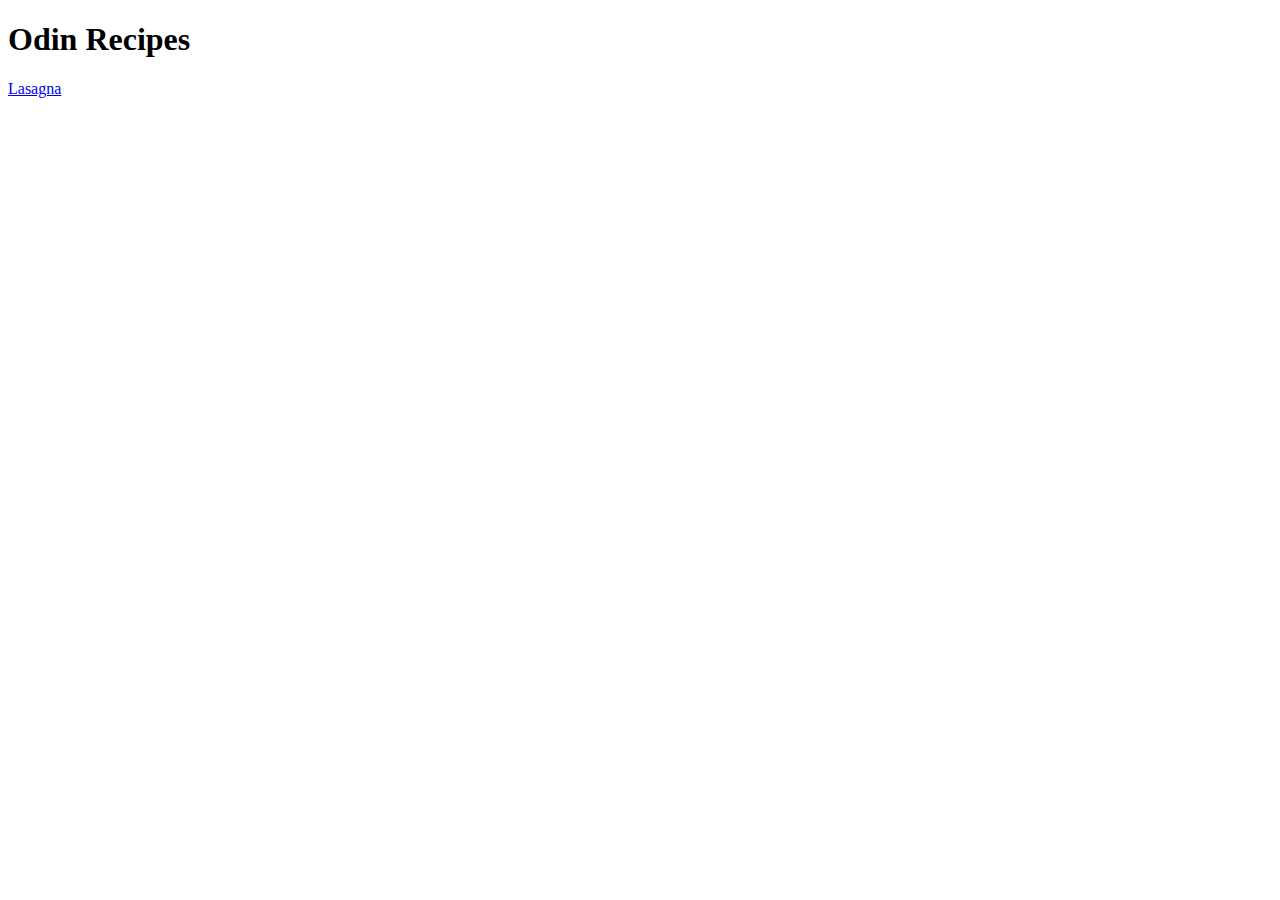
==== index.html @ bc00ac23 "modify README.md, create lasagna recipe, create files for more recipes" ====
<!DOCTYPE html>
<html lang="en">
    <head>
        <meta charset="UTF-8">
        <title>Recipes</title>
    </head>

    <body>
        <h1>Odin Recipes</h1>

        <a href="recipes/lasagna.html">Lasagna</a>
        
    </body>
</html>
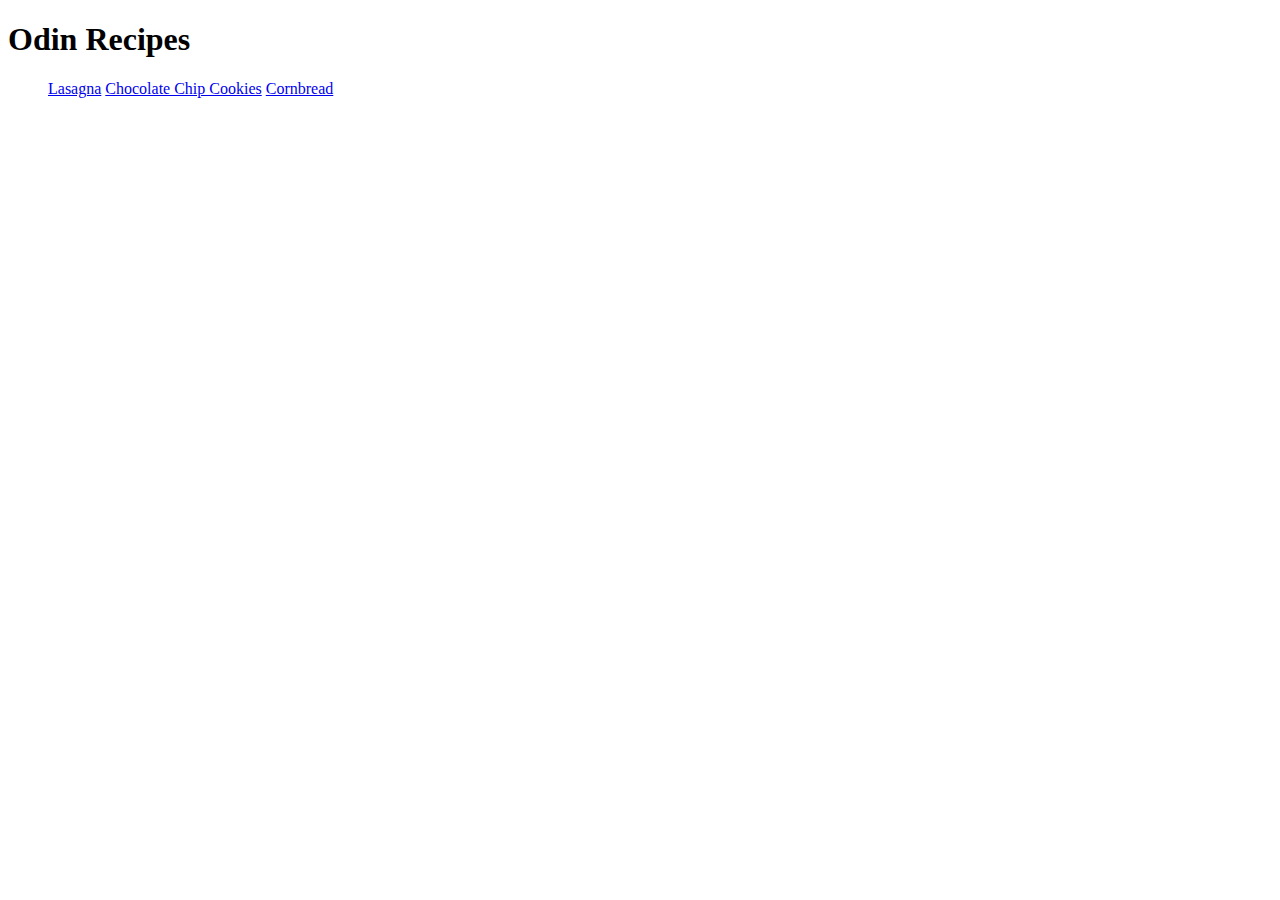
==== commit 5b862b14: "Edit README.md and index.html" ====
--- a/index.html
+++ b/index.html
@@ -8,7 +8,11 @@
     <body>
         <h1>Odin Recipes</h1>
 
+    <ul>
         <a href="recipes/lasagna.html">Lasagna</a>
-        
+        <a href="recipes/chocchipcookies.html">Chocolate Chip Cookies</a>
+        <a href="recipes/cornbread.html">Cornbread</a>
+    </ul>
+    
     </body>
 </html>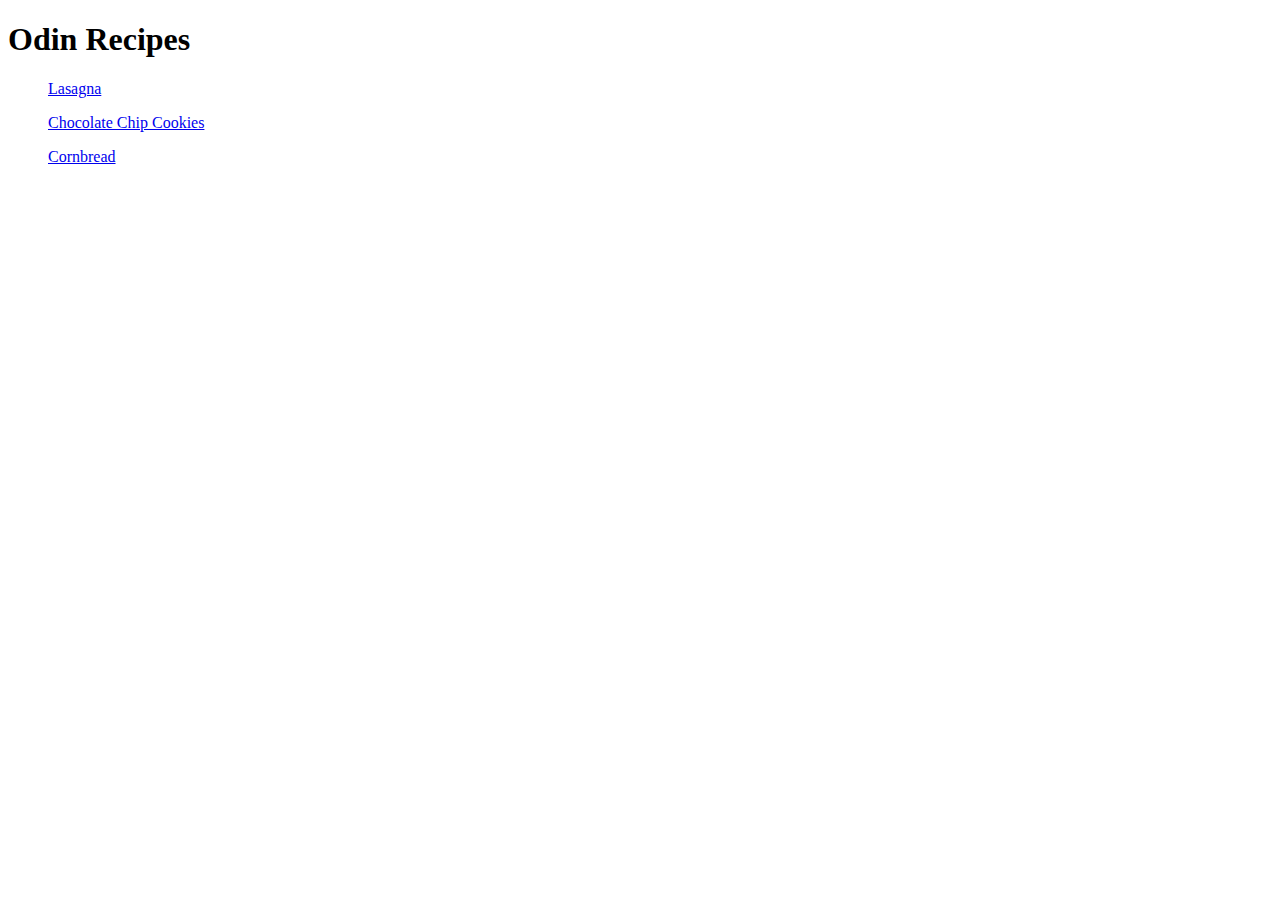
==== commit 0ad57707: "Add choc chip cookie and cornbread recipe. Add images. Modify index" ====
--- a/index.html
+++ b/index.html
@@ -9,9 +9,9 @@
         <h1>Odin Recipes</h1>
 
     <ul>
-        <a href="recipes/lasagna.html">Lasagna</a>
-        <a href="recipes/chocchipcookies.html">Chocolate Chip Cookies</a>
-        <a href="recipes/cornbread.html">Cornbread</a>
+        <p><a href="recipes/lasagna.html">Lasagna</a></p>
+        <p><a href="recipes/chocchipcookies.html">Chocolate Chip Cookies</a></p>
+        <p><a href="recipes/cornbread.html">Cornbread</a></p>
     </ul>
     
     </body>
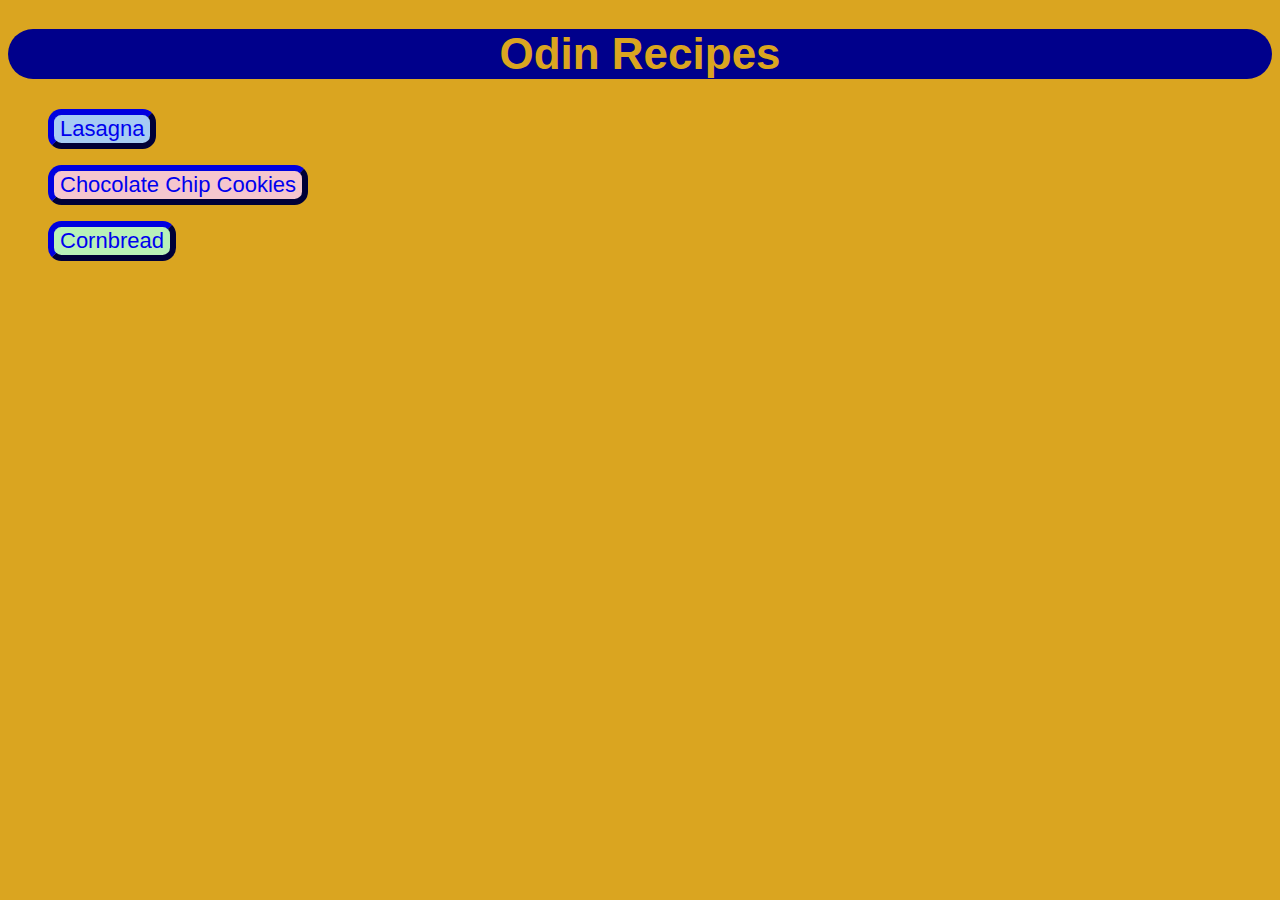
==== commit 136c950b: "Modify index and all three recipes for css. Add style.css" ====
--- a/index.html
+++ b/index.html
@@ -3,15 +3,16 @@
     <head>
         <meta charset="UTF-8">
         <title>Recipes</title>
+        <link rel="stylesheet"  href="style.css">
     </head>
 
     <body>
-        <h1>Odin Recipes</h1>
+        <p><h1 class="header">Odin Recipes</h1></p>
 
     <ul>
-        <p><a href="recipes/lasagna.html">Lasagna</a></p>
-        <p><a href="recipes/chocchipcookies.html">Chocolate Chip Cookies</a></p>
-        <p><a href="recipes/cornbread.html">Cornbread</a></p>
+        <p><button class="main"><a href="recipes/lasagna.html">Lasagna</a></button></p>
+        <p><button class="desert"><a href="recipes/chocchipcookies.html">Chocolate Chip Cookies</a></button></p>
+        <p><button class="side"><a href="recipes/cornbread.html">Cornbread</a></button></p>
     </ul>
     
     </body>
--- a/style.css
+++ b/style.css
@@ -0,0 +1,43 @@
+h1 {
+    color: goldenrod;
+    text-align: center;
+    background-color: darkblue;
+    border-radius: 2em;
+}
+
+body {
+    background-color: goldenrod;
+    font-family: Verdana, Geneva, Tahoma, sans-serif;
+}
+
+p a {
+    font-size: 22px;
+    text-decoration: none;
+}
+
+.header {
+    font-size: 44px;
+}
+
+.main, .desert, .side {
+    border-color: darkblue;
+    border-width: 6px;
+    border-radius: 1em;
+}
+
+.main {
+    background-color: rgb(166, 203, 243);
+}
+
+.desert {
+   background-color: rgb(245, 198, 206);
+}
+
+.side {
+    background-color: rgb(184, 241, 184);
+}
+
+.temp {
+    color: red;
+    font-weight: 600;
+}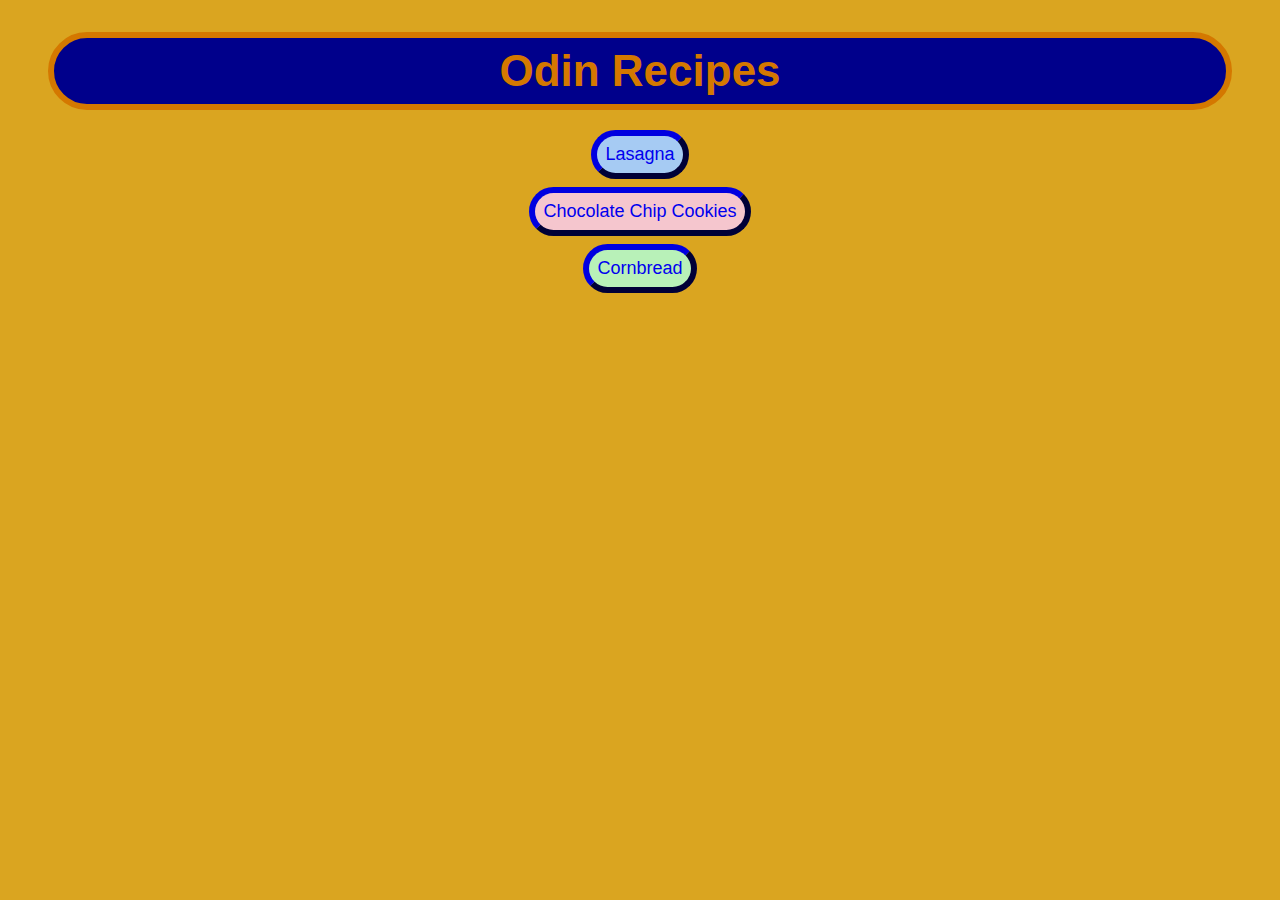
==== commit 7d4f3034: "Modify style and add classes to html files" ====
--- a/index.html
+++ b/index.html
@@ -7,12 +7,12 @@
     </head>
 
     <body>
-        <p><h1 class="header">Odin Recipes</h1></p>
+        <h1 class="header">Odin Recipes</h1>
 
     <ul>
-        <p><button class="main"><a href="recipes/lasagna.html">Lasagna</a></button></p>
-        <p><button class="desert"><a href="recipes/chocchipcookies.html">Chocolate Chip Cookies</a></button></p>
-        <p><button class="side"><a href="recipes/cornbread.html">Cornbread</a></button></p>
+        <p class="recipelink"><button class="main"><a href="recipes/lasagna.html">Lasagna</a></button></p>
+        <p class="recipelink"><button class="desert"><a href="recipes/chocchipcookies.html">Chocolate Chip Cookies</a></button></p>
+        <p class="recipelink"><button class="side"><a href="recipes/cornbread.html">Cornbread</a></button></p>
     </ul>
     
     </body>
--- a/style.css
+++ b/style.css
@@ -1,28 +1,62 @@
+* {
+   margin: 0;
+   padding: 0; 
+}
+
 h1 {
-    color: goldenrod;
+    color: rgb(212, 120, 0);
     text-align: center;
     background-color: darkblue;
     border-radius: 2em;
+    padding: 8px;
 }
 
 body {
     background-color: goldenrod;
     font-family: Verdana, Geneva, Tahoma, sans-serif;
+    margin: 32px;
 }
 
-p a {
-    font-size: 22px;
+h3 {
+    margin: 32px 0px 16px;
+}
+
+img {
+    width: 300px;
+}
+
+li {
+    padding: 8px;
+    margin: 0px 16px;
+}
+.img {
+    width: 300px;
+    margin: 16px auto;
+    box-sizing: border-box;
+}
+
+a {
+    font-size: 18px;
     text-decoration: none;
 }
 
 .header {
     font-size: 44px;
+    margin: 16px;
+    border: 6px rgb(212, 120, 0) solid;
 }
 
+.recipelink {
+    margin: 0;
+    text-align: center;
+}
 .main, .desert, .side {
     border-color: darkblue;
     border-width: 6px;
-    border-radius: 1em;
+    border-radius: 2em;
+    padding: 8px;
+    margin: 4px 0px;
+    
 }
 
 .main {
